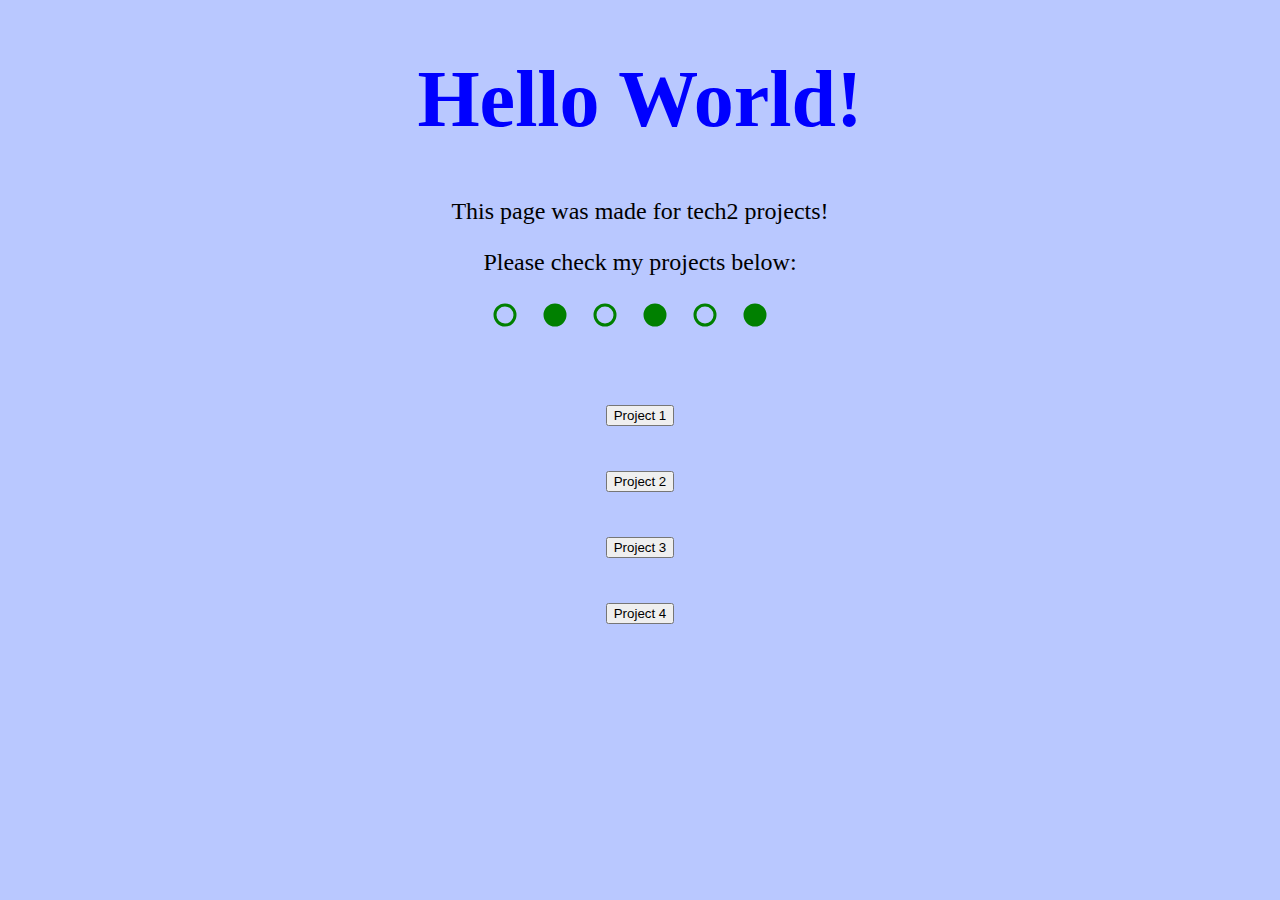
==== index.html @ fca86ced "Add link to final prototype" ====
<!doctype html>
  <html>
    <head>
      <title>Sihang Tech2 Projects</title>
      <link href="https://cdn.jsdelivr.net/npm/bootstrap@5.0.2/dist/css/bootstrap.min.css" rel="stylesheet" integrity="sha384-EVSTQN3/azprG1Anm3QDgpJLIm9Nao0Yz1ztcQTwFspd3yD65VohhpuuCOmLASjC" crossorigin="anonymous">
      <link rel="stylesheet" href="./style.css">
    </head>
    
    <body>
      <div class="container">
        <div class="row">

          <div class="col-sm">
            <h1>Hello World!</h1>
            <p id="line-one">This page was made for tech2 projects!</p>
            <p>Please check my projects below:</p>
            <p id="canvas">
              <svg width="300" height="30">
                <circle cx="15" cy="15" r="10" fill="transparent" stroke="green" stroke-width="3"/>
                <circle cx="65" cy="15" r="10" fill="green" stroke="green" stroke-width="3"/>
                <circle cx="115" cy="15" r="10" fill="transparent" stroke="green" stroke-width="3"/>
                <circle cx="165" cy="15" r="10" fill="green" stroke="green" stroke-width="3"/>
                <circle cx="215" cy="15" r="10" fill="transparent" stroke="green" stroke-width="3"/>
                <circle cx="265" cy="15" r="10" fill="green" stroke="green" stroke-width="3"/>
                <circle cx="315" cy="15" r="10" fill="transparent" stroke="green" stroke-width="3"/>
            </svg>
            </p>

            <p>

            <button type="button" class="btn btn-outline-primary" onclick="./final-prototype/index.html" target="_blank">Project 1</button><br>
            <button type="button" class="btn btn-outline-primary">Project 2</button><br>
            <button type="button" class="btn btn-outline-primary">Project 3</button><br>
            <button type="button" class="btn btn-outline-primary">Project 4</button> 
            
            </p>
          </div>

        </div>
      </div>
    </body>
  </html>
---- style.css ----
html{
    background-color:#b9c8ff;
}

.container {
    background-color: #b9c8ff;

}

body{
    background-color: #b9c8ff;
}

h1 {
    text-align: center;
    color: blue;
    font-size: 5rem;
}

.col-sm p {
    text-align: center;
    font-size: 1.5rem;
}

#line-one {
    margin-top: 5vh;
    margin-bottom: 0;
}

#canvas {
    margin-left: auto;
    margin-right: auto;
}

button {
    margin-top: 5vh;
}
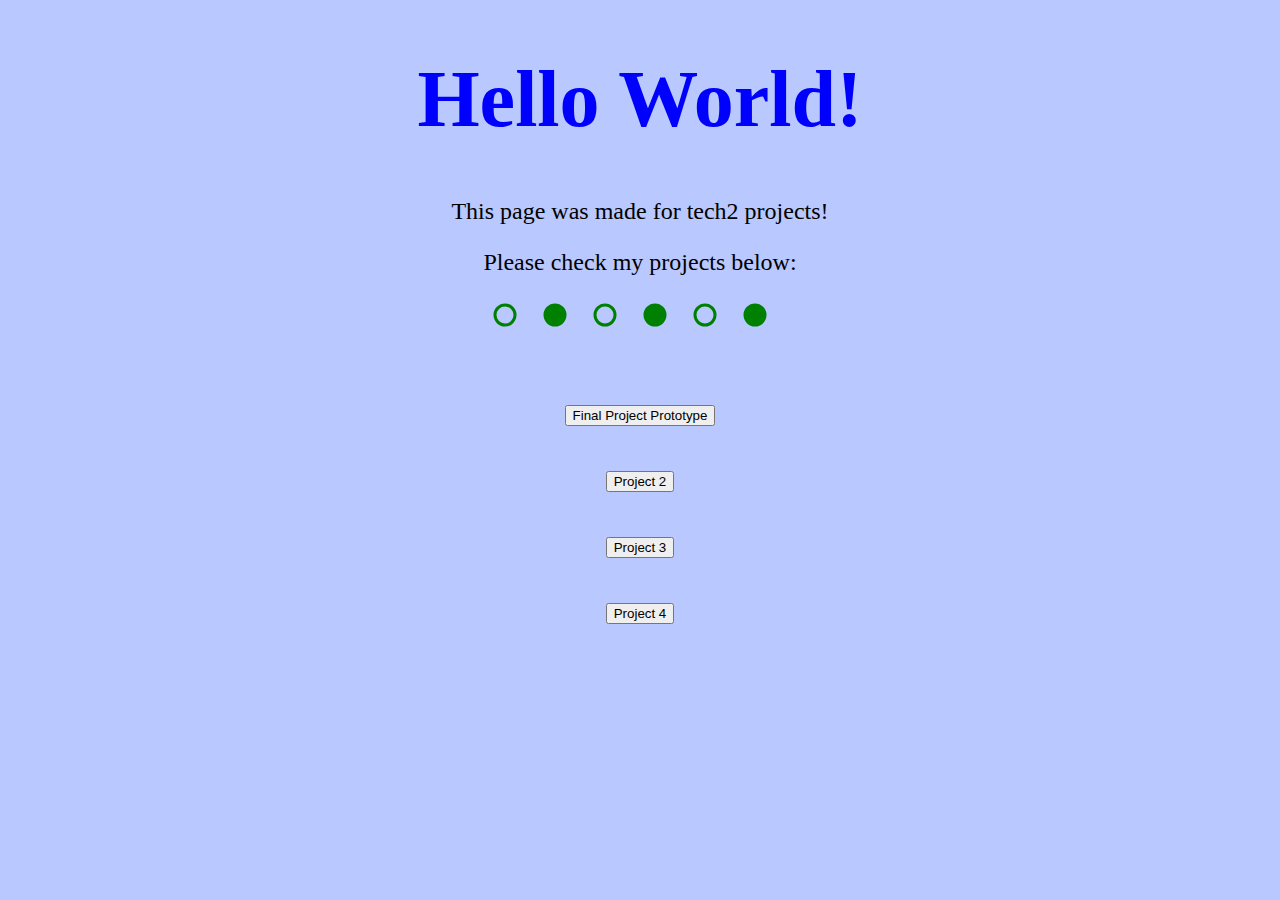
==== commit 9cf9e342: "Change title" ====
--- a/index.html
+++ b/index.html
@@ -28,7 +28,7 @@
 
             <p>
 
-            <button type="button" class="btn btn-outline-primary" onclick="./final-prototype/index.html" target="_blank">Project 1</button><br>
+            <button type="button" class="btn btn-outline-primary" onclick="./final-prototype/index.html" target="_blank">Final Project Prototype</button><br>
             <button type="button" class="btn btn-outline-primary">Project 2</button><br>
             <button type="button" class="btn btn-outline-primary">Project 3</button><br>
             <button type="button" class="btn btn-outline-primary">Project 4</button> 
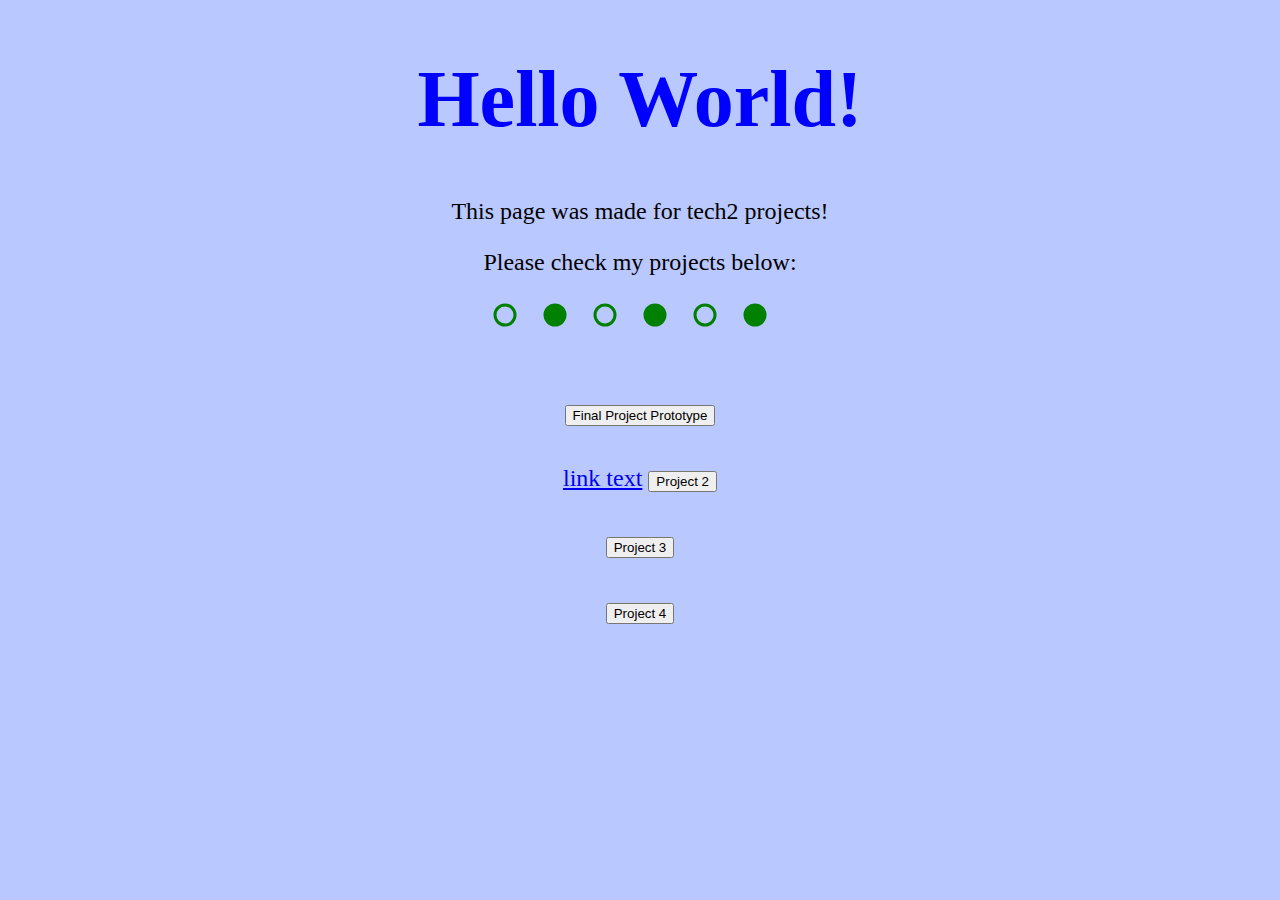
==== commit 20904925: "test link" ====
--- a/index.html
+++ b/index.html
@@ -29,6 +29,9 @@
             <p>
 
             <button type="button" class="btn btn-outline-primary" onclick="./final-prototype/index.html" target="_blank">Final Project Prototype</button><br>
+              
+            <a href="./final-prototype/index.html">link text</a>
+
             <button type="button" class="btn btn-outline-primary">Project 2</button><br>
             <button type="button" class="btn btn-outline-primary">Project 3</button><br>
             <button type="button" class="btn btn-outline-primary">Project 4</button> 
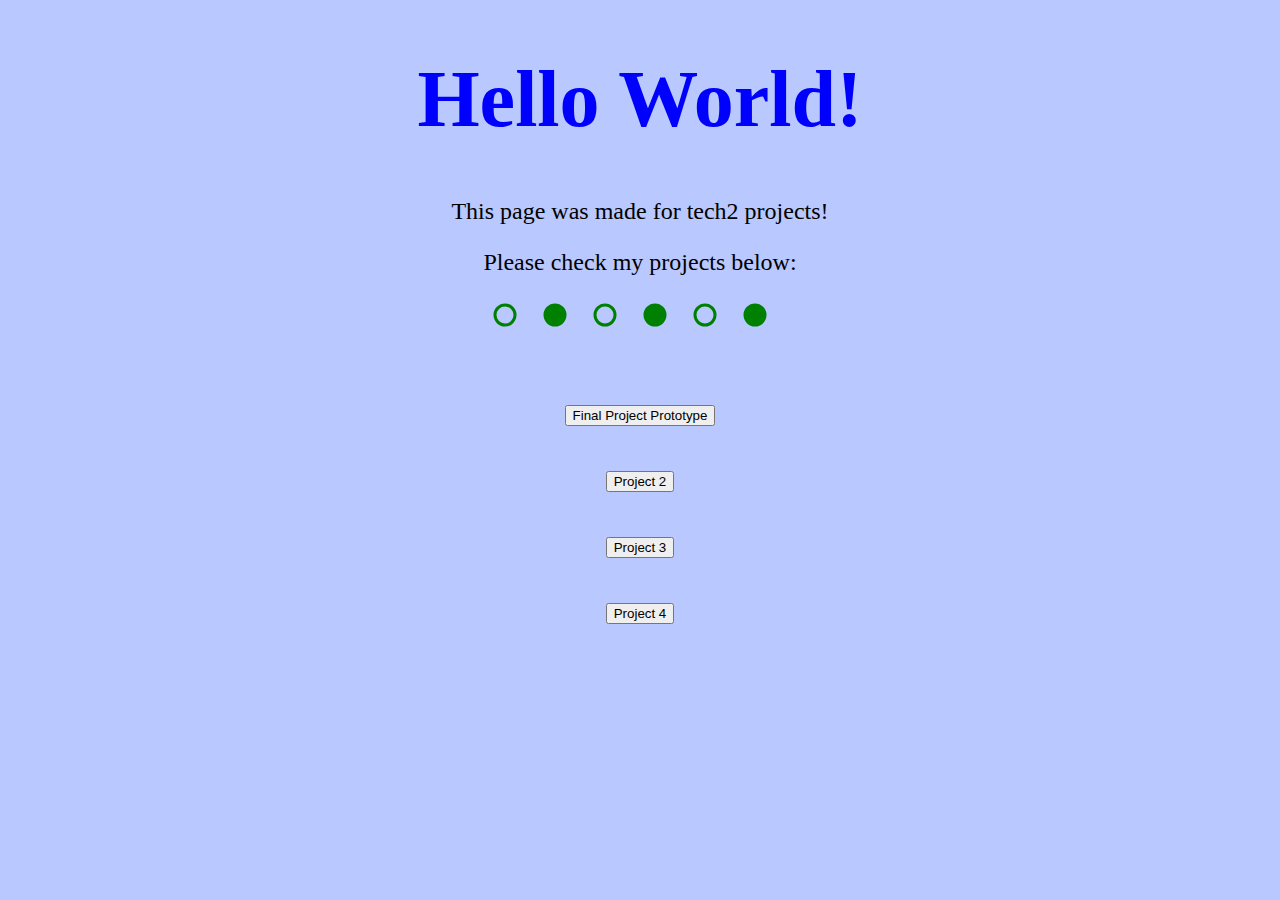
==== commit 2e3ad3f1: "fix button" ====
--- a/index.html
+++ b/index.html
@@ -28,10 +28,7 @@
 
             <p>
 
-            <button type="button" class="btn btn-outline-primary" onclick="./final-prototype/index.html" target="_blank">Final Project Prototype</button><br>
-              
-            <a href="./final-prototype/index.html">link text</a>
-
+            <button type="button" class="btn btn-outline-primary" onclick="https://sihang-tech2.github.io/final-prototype/index.html" target="_blank">Final Project Prototype</button><br>
             <button type="button" class="btn btn-outline-primary">Project 2</button><br>
             <button type="button" class="btn btn-outline-primary">Project 3</button><br>
             <button type="button" class="btn btn-outline-primary">Project 4</button> 
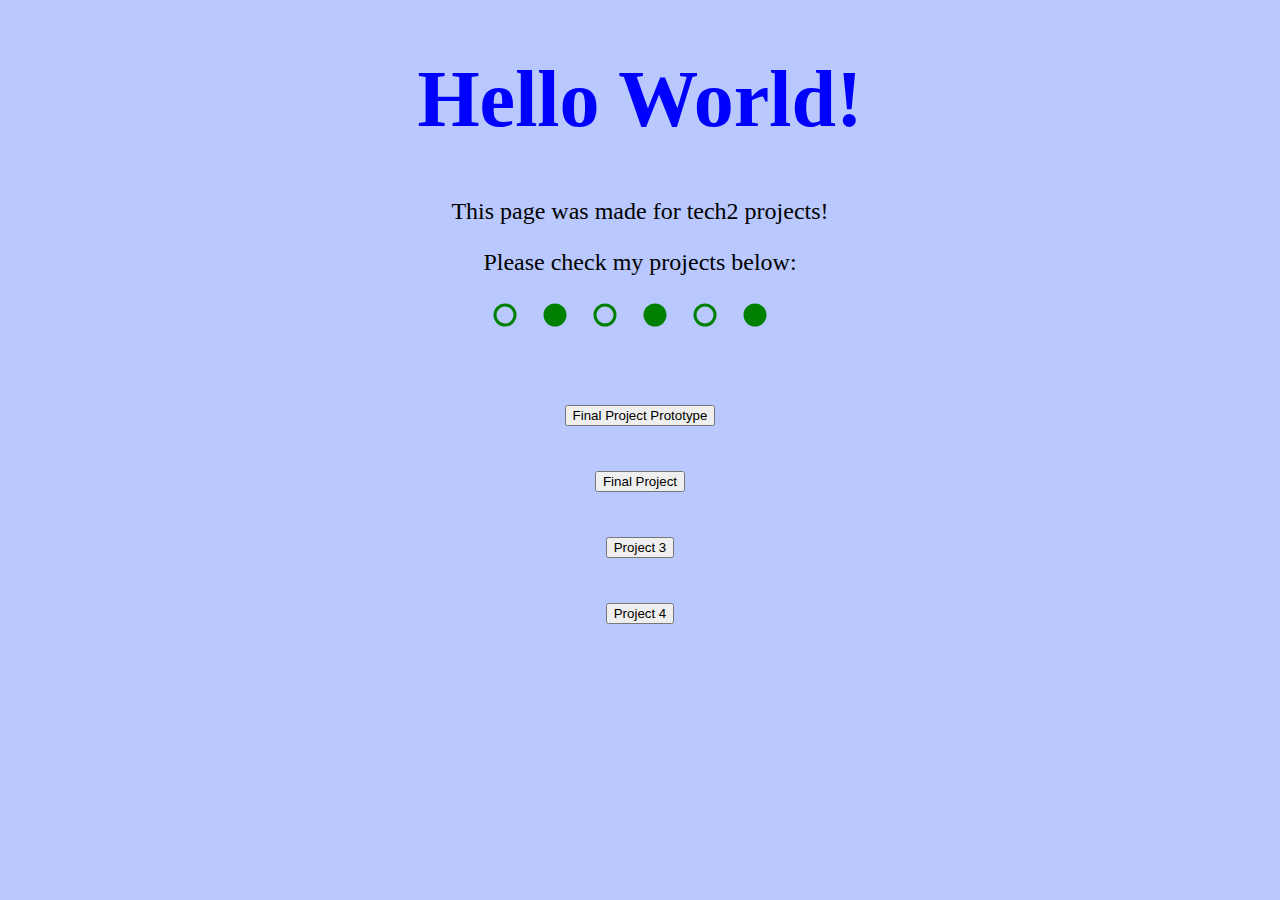
==== commit 8733f930: "Update index.html" ====
--- a/index.html
+++ b/index.html
@@ -28,8 +28,8 @@
 
             <p>
 
-            <button type="button" class="btn btn-outline-primary" onclick="https://sihang-tech2.github.io/final-prototype/index.html" target="_blank">Final Project Prototype</button><br>
-            <button type="button" class="btn btn-outline-primary">Project 2</button><br>
+            <button type="button" type="button" class="btn btn-outline-primary" onclick="location.href='https://sihang-tech2.github.io/final-prototype/index.html'" target="_blank">Final Project Prototype</button><br>
+            <button type="button" class="btn btn-outline-primary" onclick="location.href='https://sihang-tech2.github.io/final_development/index.html'" target="_blank">Final Project</button><br>
             <button type="button" class="btn btn-outline-primary">Project 3</button><br>
             <button type="button" class="btn btn-outline-primary">Project 4</button> 
             
